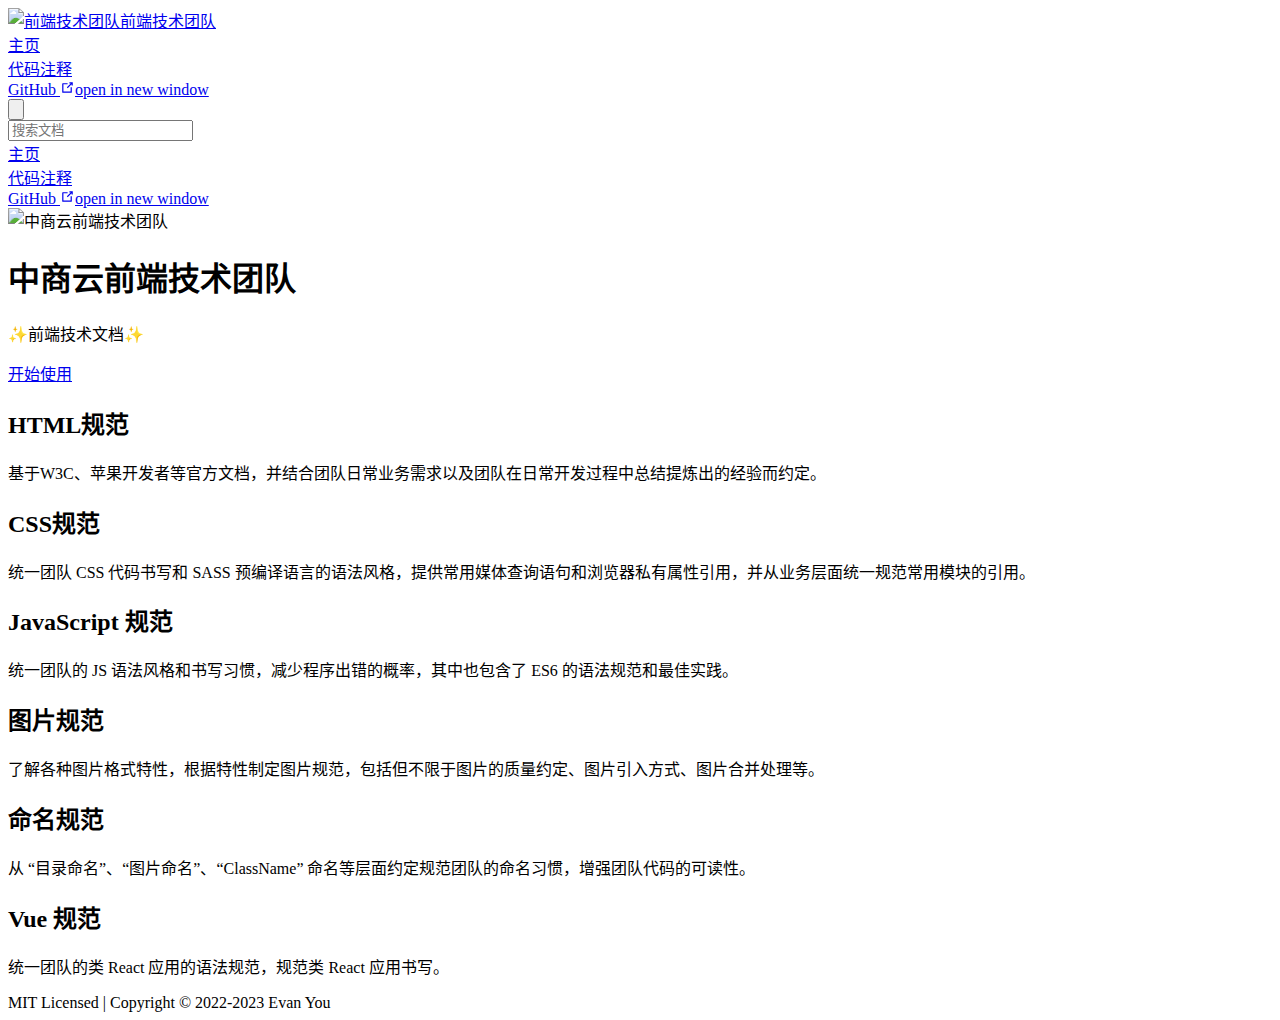
==== index.html @ 1f80436e "初始化项目" ====
<!DOCTYPE html>
<html lang="zh-CN">
  <head>
    <meta charset="utf-8">
    <meta name="viewport" content="width=device-width,initial-scale=1">
    <meta name="generator" content="VuePress 2.0.0-beta.46">
    <style>
      :root {
        --c-bg: #fff;
      }
      html.dark {
        --c-bg: #22272e;
      }
      html, body {
        background-color: var(--c-bg);
      }
    </style>
    <script>
      const userMode = localStorage.getItem('vuepress-color-scheme');
			const systemDarkMode = window.matchMedia && window.matchMedia('(prefers-color-scheme: dark)').matches;
			if (userMode === 'dark' || (userMode !== 'light' && systemDarkMode)) {
				document.documentElement.classList.toggle('dark', true);
			}
    </script>
    <link rel="icon" href="/logo.png"><title>前端技术团队</title><meta name="description" content="前端工作规范技术文档">
    <link rel="modulepreload" href="/ZS-FET-team/assets/app.05fe74ab.js"><link rel="modulepreload" href="/ZS-FET-team/assets/index.html.a5307e8a.js"><link rel="modulepreload" href="/ZS-FET-team/assets/index.html.b54c4b5f.js"><link rel="prefetch" href="/ZS-FET-team/assets/index.html.31f0680b.js"><link rel="prefetch" href="/ZS-FET-team/assets/404.html.93146c89.js"><link rel="prefetch" href="/ZS-FET-team/assets/index.html.2f86b8be.js"><link rel="prefetch" href="/ZS-FET-team/assets/404.html.31edc155.js"><link rel="prefetch" href="/ZS-FET-team/assets/404.ad41d4f4.js"><link rel="prefetch" href="/ZS-FET-team/assets/Layout.be53861c.js">
    <link rel="stylesheet" href="/ZS-FET-team/assets/style.af2e5215.css">
  </head>
  <body>
    <div id="app"><!--[--><div class="theme-container no-sidebar"><!--[--><header class="navbar"><div class="toggle-sidebar-button" title="toggle sidebar" aria-expanded="false" role="button" tabindex="0"><div class="icon" aria-hidden="true"><span></span><span></span><span></span></div></div><span><a aria-current="page" href="/ZS-FET-team/" class="router-link-active router-link-exact-active"><img class="logo" src="/ZS-FET-team/logo.png" alt="前端技术团队"><span class="site-name can-hide">前端技术团队</span></a></span><div class="navbar-items-wrapper" style=""><!--[--><!--]--><nav class="navbar-items can-hide"><!--[--><div class="navbar-item"><a aria-current="page" href="/ZS-FET-team/" class="router-link-active router-link-exact-active" aria-label="主页"><!--[--><!--]--> 主页 <!--[--><!--]--></a></div><div class="navbar-item"><a href="/ZS-FET-team/annotation/" class="" aria-label="代码注释"><!--[--><!--]--> 代码注释 <!--[--><!--]--></a></div><div class="navbar-item"><a class="external-link" href="https://github.com/ZS-FET-team" rel="noopener noreferrer" target="_blank" aria-label="GitHub"><!--[--><!--]--> GitHub <span><svg class="external-link-icon" xmlns="http://www.w3.org/2000/svg" aria-hidden="true" focusable="false" x="0px" y="0px" viewbox="0 0 100 100" width="15" height="15"><path fill="currentColor" d="M18.8,85.1h56l0,0c2.2,0,4-1.8,4-4v-32h-8v28h-48v-48h28v-8h-32l0,0c-2.2,0-4,1.8-4,4v56C14.8,83.3,16.6,85.1,18.8,85.1z"></path><polygon fill="currentColor" points="45.7,48.7 51.3,54.3 77.2,28.5 77.2,37.2 85.2,37.2 85.2,14.9 62.8,14.9 62.8,22.9 71.5,22.9"></polygon></svg><span class="external-link-icon-sr-only">open in new window</span></span><!--[--><!--]--></a></div><!--]--></nav><!--[--><!--]--><button class="toggle-dark-button" title="toggle dark mode"><svg style="" class="icon" focusable="false" viewBox="0 0 32 32"><path d="M16 12.005a4 4 0 1 1-4 4a4.005 4.005 0 0 1 4-4m0-2a6 6 0 1 0 6 6a6 6 0 0 0-6-6z" fill="currentColor"></path><path d="M5.394 6.813l1.414-1.415l3.506 3.506L8.9 10.318z" fill="currentColor"></path><path d="M2 15.005h5v2H2z" fill="currentColor"></path><path d="M5.394 25.197L8.9 21.691l1.414 1.415l-3.506 3.505z" fill="currentColor"></path><path d="M15 25.005h2v5h-2z" fill="currentColor"></path><path d="M21.687 23.106l1.414-1.415l3.506 3.506l-1.414 1.414z" fill="currentColor"></path><path d="M25 15.005h5v2h-5z" fill="currentColor"></path><path d="M21.687 8.904l3.506-3.506l1.414 1.415l-3.506 3.505z" fill="currentColor"></path><path d="M15 2.005h2v5h-2z" fill="currentColor"></path></svg><svg style="display:none;" class="icon" focusable="false" viewBox="0 0 32 32"><path d="M13.502 5.414a15.075 15.075 0 0 0 11.594 18.194a11.113 11.113 0 0 1-7.975 3.39c-.138 0-.278.005-.418 0a11.094 11.094 0 0 1-3.2-21.584M14.98 3a1.002 1.002 0 0 0-.175.016a13.096 13.096 0 0 0 1.825 25.981c.164.006.328 0 .49 0a13.072 13.072 0 0 0 10.703-5.555a1.01 1.01 0 0 0-.783-1.565A13.08 13.08 0 0 1 15.89 4.38A1.015 1.015 0 0 0 14.98 3z" fill="currentColor"></path></svg></button><form class="search-box" role="search"><input type="search" placeholder="搜索文档" autocomplete="off" spellcheck="false" value><!----></form></div></header><!--]--><div class="sidebar-mask"></div><!--[--><aside class="sidebar"><nav class="navbar-items"><!--[--><div class="navbar-item"><a aria-current="page" href="/ZS-FET-team/" class="router-link-active router-link-exact-active" aria-label="主页"><!--[--><!--]--> 主页 <!--[--><!--]--></a></div><div class="navbar-item"><a href="/ZS-FET-team/annotation/" class="" aria-label="代码注释"><!--[--><!--]--> 代码注释 <!--[--><!--]--></a></div><div class="navbar-item"><a class="external-link" href="https://github.com/ZS-FET-team" rel="noopener noreferrer" target="_blank" aria-label="GitHub"><!--[--><!--]--> GitHub <span><svg class="external-link-icon" xmlns="http://www.w3.org/2000/svg" aria-hidden="true" focusable="false" x="0px" y="0px" viewbox="0 0 100 100" width="15" height="15"><path fill="currentColor" d="M18.8,85.1h56l0,0c2.2,0,4-1.8,4-4v-32h-8v28h-48v-48h28v-8h-32l0,0c-2.2,0-4,1.8-4,4v56C14.8,83.3,16.6,85.1,18.8,85.1z"></path><polygon fill="currentColor" points="45.7,48.7 51.3,54.3 77.2,28.5 77.2,37.2 85.2,37.2 85.2,14.9 62.8,14.9 62.8,22.9 71.5,22.9"></polygon></svg><span class="external-link-icon-sr-only">open in new window</span></span><!--[--><!--]--></a></div><!--]--></nav><!--[--><!--]--><!----><!--[--><!--]--></aside><!--]--><!--[--><main class="home"><header class="hero"><img src="/ZS-FET-team/logo.png" alt="中商云前端技术团队"><h1 id="main-title">中商云前端技术团队</h1><p class="description">✨前端技术文档✨</p><p class="actions"><!--[--><a href="/ZS-FET-team/zh/guide/getting-started.html" class="action-button primary" aria-label="开始使用"><!--[--><!--]--> 开始使用 <!--[--><!--]--></a><!--]--></p></header><div class="features"><!--[--><div class="feature"><h2>HTML规范</h2><p>基于W3C、苹果开发者等官方文档，并结合团队日常业务需求以及团队在日常开发过程中总结提炼出的经验而约定。</p></div><div class="feature"><h2>CSS规范</h2><p>统一团队 CSS 代码书写和 SASS 预编译语言的语法风格，提供常用媒体查询语句和浏览器私有属性引用，并从业务层面统一规范常用模块的引用。</p></div><div class="feature"><h2>JavaScript 规范</h2><p>统一团队的 JS 语法风格和书写习惯，减少程序出错的概率，其中也包含了 ES6 的语法规范和最佳实践。</p></div><div class="feature"><h2>图片规范</h2><p>了解各种图片格式特性，根据特性制定图片规范，包括但不限于图片的质量约定、图片引入方式、图片合并处理等。</p></div><div class="feature"><h2>命名规范</h2><p>从 “目录命名”、“图片命名”、“ClassName” 命名等层面约定规范团队的命名习惯，增强团队代码的可读性。</p></div><div class="feature"><h2>Vue 规范</h2><p>统一团队的类 React 应用的语法规范，规范类 React 应用书写。</p></div><!--]--></div><div class="theme-default-content custom"><div></div></div><!--[--><div class="footer">MIT Licensed | Copyright © 2022-2023 Evan You</div><!--]--></main><!--]--></div><!----><!--]--></div>
    <script type="module" src="/ZS-FET-team/assets/app.05fe74ab.js" defer></script>
  </body>
</html>
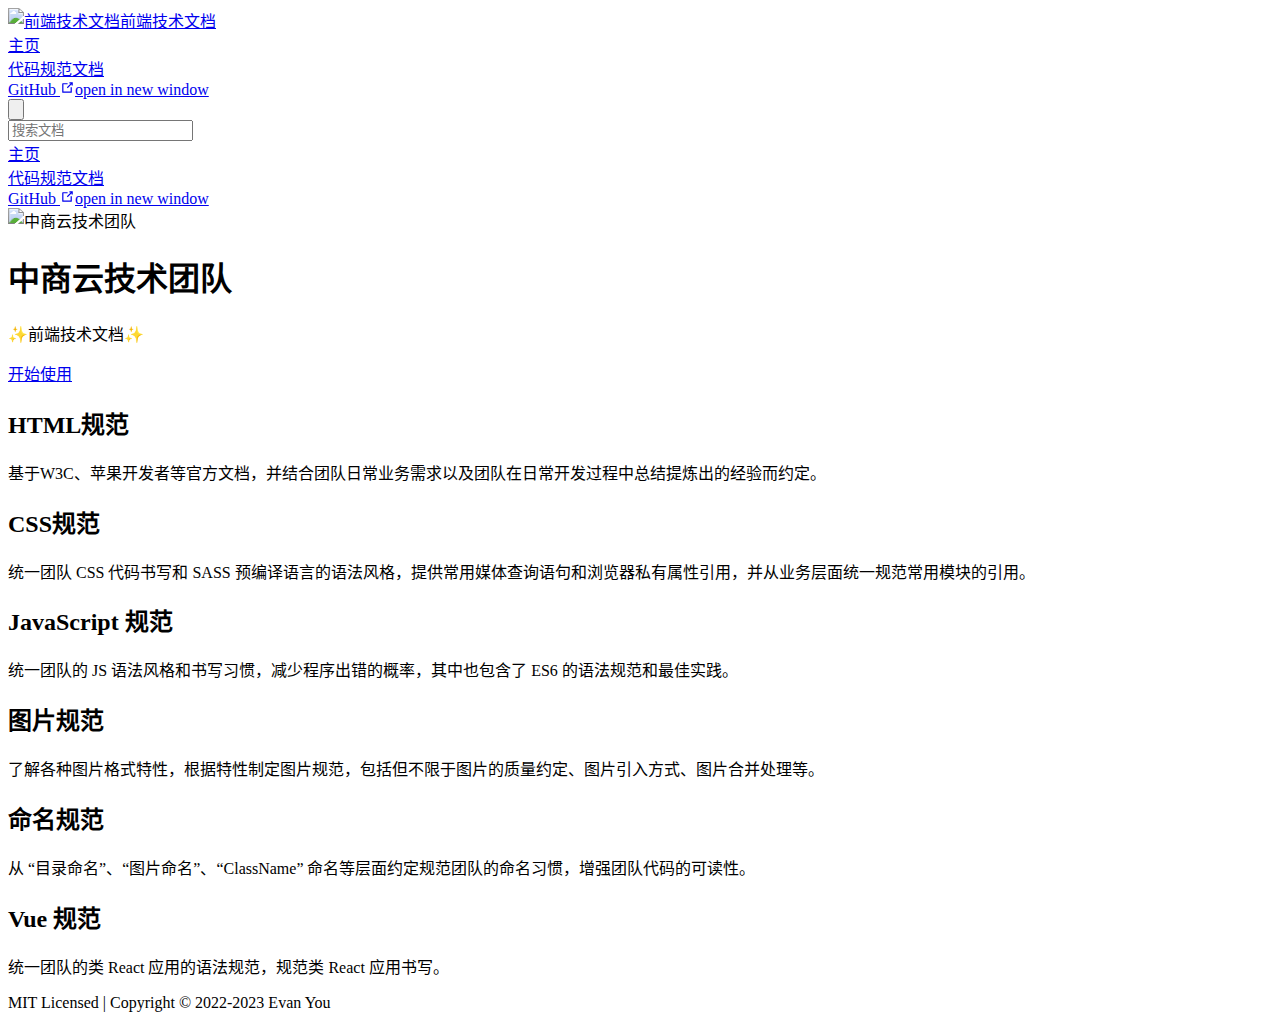
==== commit 6b78a7bb: "更新" ====
--- a/index.html
+++ b/index.html
@@ -22,12 +22,12 @@
 				document.documentElement.classList.toggle('dark', true);
 			}
     </script>
-    <link rel="icon" href="/logo.png"><title>前端技术团队</title><meta name="description" content="前端工作规范技术文档">
-    <link rel="modulepreload" href="/ZS-FET-team/assets/app.05fe74ab.js"><link rel="modulepreload" href="/ZS-FET-team/assets/index.html.a5307e8a.js"><link rel="modulepreload" href="/ZS-FET-team/assets/index.html.b54c4b5f.js"><link rel="prefetch" href="/ZS-FET-team/assets/index.html.31f0680b.js"><link rel="prefetch" href="/ZS-FET-team/assets/404.html.93146c89.js"><link rel="prefetch" href="/ZS-FET-team/assets/index.html.2f86b8be.js"><link rel="prefetch" href="/ZS-FET-team/assets/404.html.31edc155.js"><link rel="prefetch" href="/ZS-FET-team/assets/404.ad41d4f4.js"><link rel="prefetch" href="/ZS-FET-team/assets/Layout.be53861c.js">
+    <link rel="icon" href="/logo.png"><title>前端技术文档</title><meta name="description" content="前端工作规范技术文档">
+    <link rel="modulepreload" href="/ZS-FET-team/assets/app.58507d0c.js"><link rel="modulepreload" href="/ZS-FET-team/assets/index.html.b93459ea.js"><link rel="modulepreload" href="/ZS-FET-team/assets/index.html.df80a462.js"><link rel="prefetch" href="/ZS-FET-team/assets/index.html.6ba63381.js"><link rel="prefetch" href="/ZS-FET-team/assets/index.html.b02cc092.js"><link rel="prefetch" href="/ZS-FET-team/assets/index.html.f741da15.js"><link rel="prefetch" href="/ZS-FET-team/assets/404.html.93146c89.js"><link rel="prefetch" href="/ZS-FET-team/assets/index.html.4d35dd8d.js"><link rel="prefetch" href="/ZS-FET-team/assets/index.html.5e6a7c07.js"><link rel="prefetch" href="/ZS-FET-team/assets/index.html.bf26525b.js"><link rel="prefetch" href="/ZS-FET-team/assets/404.html.71091a7f.js"><link rel="prefetch" href="/ZS-FET-team/assets/404.4c17704f.js"><link rel="prefetch" href="/ZS-FET-team/assets/Layout.4202852c.js">
     <link rel="stylesheet" href="/ZS-FET-team/assets/style.af2e5215.css">
   </head>
   <body>
-    <div id="app"><!--[--><div class="theme-container no-sidebar"><!--[--><header class="navbar"><div class="toggle-sidebar-button" title="toggle sidebar" aria-expanded="false" role="button" tabindex="0"><div class="icon" aria-hidden="true"><span></span><span></span><span></span></div></div><span><a aria-current="page" href="/ZS-FET-team/" class="router-link-active router-link-exact-active"><img class="logo" src="/ZS-FET-team/logo.png" alt="前端技术团队"><span class="site-name can-hide">前端技术团队</span></a></span><div class="navbar-items-wrapper" style=""><!--[--><!--]--><nav class="navbar-items can-hide"><!--[--><div class="navbar-item"><a aria-current="page" href="/ZS-FET-team/" class="router-link-active router-link-exact-active" aria-label="主页"><!--[--><!--]--> 主页 <!--[--><!--]--></a></div><div class="navbar-item"><a href="/ZS-FET-team/annotation/" class="" aria-label="代码注释"><!--[--><!--]--> 代码注释 <!--[--><!--]--></a></div><div class="navbar-item"><a class="external-link" href="https://github.com/ZS-FET-team" rel="noopener noreferrer" target="_blank" aria-label="GitHub"><!--[--><!--]--> GitHub <span><svg class="external-link-icon" xmlns="http://www.w3.org/2000/svg" aria-hidden="true" focusable="false" x="0px" y="0px" viewbox="0 0 100 100" width="15" height="15"><path fill="currentColor" d="M18.8,85.1h56l0,0c2.2,0,4-1.8,4-4v-32h-8v28h-48v-48h28v-8h-32l0,0c-2.2,0-4,1.8-4,4v56C14.8,83.3,16.6,85.1,18.8,85.1z"></path><polygon fill="currentColor" points="45.7,48.7 51.3,54.3 77.2,28.5 77.2,37.2 85.2,37.2 85.2,14.9 62.8,14.9 62.8,22.9 71.5,22.9"></polygon></svg><span class="external-link-icon-sr-only">open in new window</span></span><!--[--><!--]--></a></div><!--]--></nav><!--[--><!--]--><button class="toggle-dark-button" title="toggle dark mode"><svg style="" class="icon" focusable="false" viewBox="0 0 32 32"><path d="M16 12.005a4 4 0 1 1-4 4a4.005 4.005 0 0 1 4-4m0-2a6 6 0 1 0 6 6a6 6 0 0 0-6-6z" fill="currentColor"></path><path d="M5.394 6.813l1.414-1.415l3.506 3.506L8.9 10.318z" fill="currentColor"></path><path d="M2 15.005h5v2H2z" fill="currentColor"></path><path d="M5.394 25.197L8.9 21.691l1.414 1.415l-3.506 3.505z" fill="currentColor"></path><path d="M15 25.005h2v5h-2z" fill="currentColor"></path><path d="M21.687 23.106l1.414-1.415l3.506 3.506l-1.414 1.414z" fill="currentColor"></path><path d="M25 15.005h5v2h-5z" fill="currentColor"></path><path d="M21.687 8.904l3.506-3.506l1.414 1.415l-3.506 3.505z" fill="currentColor"></path><path d="M15 2.005h2v5h-2z" fill="currentColor"></path></svg><svg style="display:none;" class="icon" focusable="false" viewBox="0 0 32 32"><path d="M13.502 5.414a15.075 15.075 0 0 0 11.594 18.194a11.113 11.113 0 0 1-7.975 3.39c-.138 0-.278.005-.418 0a11.094 11.094 0 0 1-3.2-21.584M14.98 3a1.002 1.002 0 0 0-.175.016a13.096 13.096 0 0 0 1.825 25.981c.164.006.328 0 .49 0a13.072 13.072 0 0 0 10.703-5.555a1.01 1.01 0 0 0-.783-1.565A13.08 13.08 0 0 1 15.89 4.38A1.015 1.015 0 0 0 14.98 3z" fill="currentColor"></path></svg></button><form class="search-box" role="search"><input type="search" placeholder="搜索文档" autocomplete="off" spellcheck="false" value><!----></form></div></header><!--]--><div class="sidebar-mask"></div><!--[--><aside class="sidebar"><nav class="navbar-items"><!--[--><div class="navbar-item"><a aria-current="page" href="/ZS-FET-team/" class="router-link-active router-link-exact-active" aria-label="主页"><!--[--><!--]--> 主页 <!--[--><!--]--></a></div><div class="navbar-item"><a href="/ZS-FET-team/annotation/" class="" aria-label="代码注释"><!--[--><!--]--> 代码注释 <!--[--><!--]--></a></div><div class="navbar-item"><a class="external-link" href="https://github.com/ZS-FET-team" rel="noopener noreferrer" target="_blank" aria-label="GitHub"><!--[--><!--]--> GitHub <span><svg class="external-link-icon" xmlns="http://www.w3.org/2000/svg" aria-hidden="true" focusable="false" x="0px" y="0px" viewbox="0 0 100 100" width="15" height="15"><path fill="currentColor" d="M18.8,85.1h56l0,0c2.2,0,4-1.8,4-4v-32h-8v28h-48v-48h28v-8h-32l0,0c-2.2,0-4,1.8-4,4v56C14.8,83.3,16.6,85.1,18.8,85.1z"></path><polygon fill="currentColor" points="45.7,48.7 51.3,54.3 77.2,28.5 77.2,37.2 85.2,37.2 85.2,14.9 62.8,14.9 62.8,22.9 71.5,22.9"></polygon></svg><span class="external-link-icon-sr-only">open in new window</span></span><!--[--><!--]--></a></div><!--]--></nav><!--[--><!--]--><!----><!--[--><!--]--></aside><!--]--><!--[--><main class="home"><header class="hero"><img src="/ZS-FET-team/logo.png" alt="中商云前端技术团队"><h1 id="main-title">中商云前端技术团队</h1><p class="description">✨前端技术文档✨</p><p class="actions"><!--[--><a href="/ZS-FET-team/zh/guide/getting-started.html" class="action-button primary" aria-label="开始使用"><!--[--><!--]--> 开始使用 <!--[--><!--]--></a><!--]--></p></header><div class="features"><!--[--><div class="feature"><h2>HTML规范</h2><p>基于W3C、苹果开发者等官方文档，并结合团队日常业务需求以及团队在日常开发过程中总结提炼出的经验而约定。</p></div><div class="feature"><h2>CSS规范</h2><p>统一团队 CSS 代码书写和 SASS 预编译语言的语法风格，提供常用媒体查询语句和浏览器私有属性引用，并从业务层面统一规范常用模块的引用。</p></div><div class="feature"><h2>JavaScript 规范</h2><p>统一团队的 JS 语法风格和书写习惯，减少程序出错的概率，其中也包含了 ES6 的语法规范和最佳实践。</p></div><div class="feature"><h2>图片规范</h2><p>了解各种图片格式特性，根据特性制定图片规范，包括但不限于图片的质量约定、图片引入方式、图片合并处理等。</p></div><div class="feature"><h2>命名规范</h2><p>从 “目录命名”、“图片命名”、“ClassName” 命名等层面约定规范团队的命名习惯，增强团队代码的可读性。</p></div><div class="feature"><h2>Vue 规范</h2><p>统一团队的类 React 应用的语法规范，规范类 React 应用书写。</p></div><!--]--></div><div class="theme-default-content custom"><div></div></div><!--[--><div class="footer">MIT Licensed | Copyright © 2022-2023 Evan You</div><!--]--></main><!--]--></div><!----><!--]--></div>
-    <script type="module" src="/ZS-FET-team/assets/app.05fe74ab.js" defer></script>
+    <div id="app"><!--[--><div class="theme-container no-sidebar"><!--[--><header class="navbar"><div class="toggle-sidebar-button" title="toggle sidebar" aria-expanded="false" role="button" tabindex="0"><div class="icon" aria-hidden="true"><span></span><span></span><span></span></div></div><span><a aria-current="page" href="/ZS-FET-team/" class="router-link-active router-link-exact-active"><img class="logo" src="/ZS-FET-team/logo.png" alt="前端技术文档"><span class="site-name can-hide">前端技术文档</span></a></span><div class="navbar-items-wrapper" style=""><!--[--><!--]--><nav class="navbar-items can-hide"><!--[--><div class="navbar-item"><a aria-current="page" href="/ZS-FET-team/" class="router-link-active router-link-exact-active" aria-label="主页"><!--[--><!--]--> 主页 <!--[--><!--]--></a></div><div class="navbar-item"><a href="/ZS-FET-team/statute/README.md" class="" aria-label="代码规范文档"><!--[--><!--]--> 代码规范文档 <!--[--><!--]--></a></div><div class="navbar-item"><a class="external-link" href="https://github.com/ZS-FET-team" rel="noopener noreferrer" target="_blank" aria-label="GitHub"><!--[--><!--]--> GitHub <span><svg class="external-link-icon" xmlns="http://www.w3.org/2000/svg" aria-hidden="true" focusable="false" x="0px" y="0px" viewbox="0 0 100 100" width="15" height="15"><path fill="currentColor" d="M18.8,85.1h56l0,0c2.2,0,4-1.8,4-4v-32h-8v28h-48v-48h28v-8h-32l0,0c-2.2,0-4,1.8-4,4v56C14.8,83.3,16.6,85.1,18.8,85.1z"></path><polygon fill="currentColor" points="45.7,48.7 51.3,54.3 77.2,28.5 77.2,37.2 85.2,37.2 85.2,14.9 62.8,14.9 62.8,22.9 71.5,22.9"></polygon></svg><span class="external-link-icon-sr-only">open in new window</span></span><!--[--><!--]--></a></div><!--]--></nav><!--[--><!--]--><button class="toggle-dark-button" title="toggle dark mode"><svg style="" class="icon" focusable="false" viewBox="0 0 32 32"><path d="M16 12.005a4 4 0 1 1-4 4a4.005 4.005 0 0 1 4-4m0-2a6 6 0 1 0 6 6a6 6 0 0 0-6-6z" fill="currentColor"></path><path d="M5.394 6.813l1.414-1.415l3.506 3.506L8.9 10.318z" fill="currentColor"></path><path d="M2 15.005h5v2H2z" fill="currentColor"></path><path d="M5.394 25.197L8.9 21.691l1.414 1.415l-3.506 3.505z" fill="currentColor"></path><path d="M15 25.005h2v5h-2z" fill="currentColor"></path><path d="M21.687 23.106l1.414-1.415l3.506 3.506l-1.414 1.414z" fill="currentColor"></path><path d="M25 15.005h5v2h-5z" fill="currentColor"></path><path d="M21.687 8.904l3.506-3.506l1.414 1.415l-3.506 3.505z" fill="currentColor"></path><path d="M15 2.005h2v5h-2z" fill="currentColor"></path></svg><svg style="display:none;" class="icon" focusable="false" viewBox="0 0 32 32"><path d="M13.502 5.414a15.075 15.075 0 0 0 11.594 18.194a11.113 11.113 0 0 1-7.975 3.39c-.138 0-.278.005-.418 0a11.094 11.094 0 0 1-3.2-21.584M14.98 3a1.002 1.002 0 0 0-.175.016a13.096 13.096 0 0 0 1.825 25.981c.164.006.328 0 .49 0a13.072 13.072 0 0 0 10.703-5.555a1.01 1.01 0 0 0-.783-1.565A13.08 13.08 0 0 1 15.89 4.38A1.015 1.015 0 0 0 14.98 3z" fill="currentColor"></path></svg></button><form class="search-box" role="search"><input type="search" placeholder="搜索文档" autocomplete="off" spellcheck="false" value><!----></form></div></header><!--]--><div class="sidebar-mask"></div><!--[--><aside class="sidebar"><nav class="navbar-items"><!--[--><div class="navbar-item"><a aria-current="page" href="/ZS-FET-team/" class="router-link-active router-link-exact-active" aria-label="主页"><!--[--><!--]--> 主页 <!--[--><!--]--></a></div><div class="navbar-item"><a href="/ZS-FET-team/statute/README.md" class="" aria-label="代码规范文档"><!--[--><!--]--> 代码规范文档 <!--[--><!--]--></a></div><div class="navbar-item"><a class="external-link" href="https://github.com/ZS-FET-team" rel="noopener noreferrer" target="_blank" aria-label="GitHub"><!--[--><!--]--> GitHub <span><svg class="external-link-icon" xmlns="http://www.w3.org/2000/svg" aria-hidden="true" focusable="false" x="0px" y="0px" viewbox="0 0 100 100" width="15" height="15"><path fill="currentColor" d="M18.8,85.1h56l0,0c2.2,0,4-1.8,4-4v-32h-8v28h-48v-48h28v-8h-32l0,0c-2.2,0-4,1.8-4,4v56C14.8,83.3,16.6,85.1,18.8,85.1z"></path><polygon fill="currentColor" points="45.7,48.7 51.3,54.3 77.2,28.5 77.2,37.2 85.2,37.2 85.2,14.9 62.8,14.9 62.8,22.9 71.5,22.9"></polygon></svg><span class="external-link-icon-sr-only">open in new window</span></span><!--[--><!--]--></a></div><!--]--></nav><!--[--><!--]--><!----><!--[--><!--]--></aside><!--]--><!--[--><main class="home"><header class="hero"><img src="/ZS-FET-team/logo.png" alt="中商云技术团队"><h1 id="main-title">中商云技术团队</h1><p class="description">✨前端技术文档✨</p><p class="actions"><!--[--><a href="/ZS-FET-team/statute/README.md" class="action-button primary" aria-label="开始使用"><!--[--><!--]--> 开始使用 <!--[--><!--]--></a><!--]--></p></header><div class="features"><!--[--><div class="feature"><h2>HTML规范</h2><p>基于W3C、苹果开发者等官方文档，并结合团队日常业务需求以及团队在日常开发过程中总结提炼出的经验而约定。</p></div><div class="feature"><h2>CSS规范</h2><p>统一团队 CSS 代码书写和 SASS 预编译语言的语法风格，提供常用媒体查询语句和浏览器私有属性引用，并从业务层面统一规范常用模块的引用。</p></div><div class="feature"><h2>JavaScript 规范</h2><p>统一团队的 JS 语法风格和书写习惯，减少程序出错的概率，其中也包含了 ES6 的语法规范和最佳实践。</p></div><div class="feature"><h2>图片规范</h2><p>了解各种图片格式特性，根据特性制定图片规范，包括但不限于图片的质量约定、图片引入方式、图片合并处理等。</p></div><div class="feature"><h2>命名规范</h2><p>从 “目录命名”、“图片命名”、“ClassName” 命名等层面约定规范团队的命名习惯，增强团队代码的可读性。</p></div><div class="feature"><h2>Vue 规范</h2><p>统一团队的类 React 应用的语法规范，规范类 React 应用书写。</p></div><!--]--></div><div class="theme-default-content custom"><div></div></div><!--[--><div class="footer">MIT Licensed | Copyright © 2022-2023 Evan You</div><!--]--></main><!--]--></div><!----><!--]--></div>
+    <script type="module" src="/ZS-FET-team/assets/app.58507d0c.js" defer></script>
   </body>
 </html>
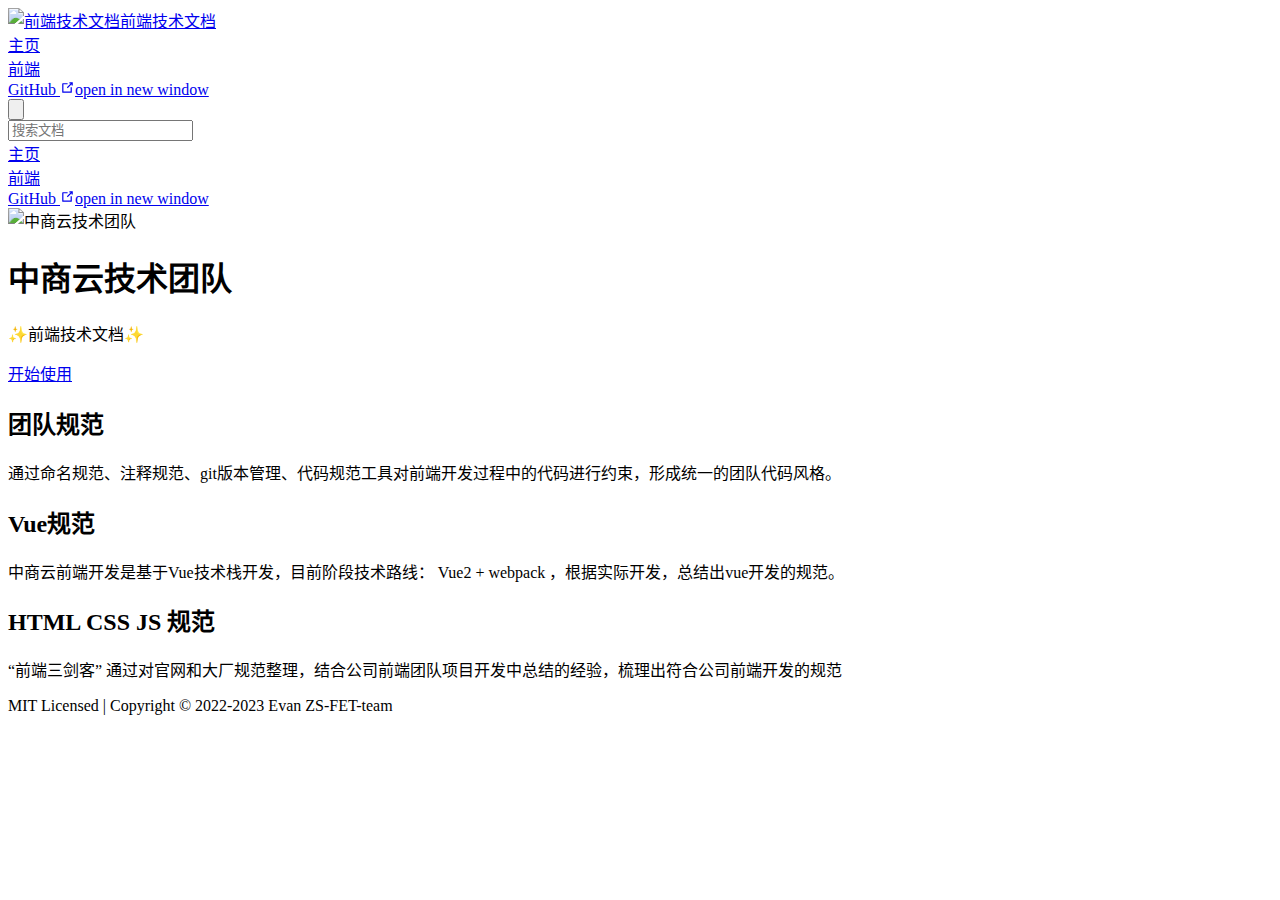
==== commit c1a648b4: "更新" ====
--- a/index.html
+++ b/index.html
@@ -23,11 +23,11 @@
 			}
     </script>
     <link rel="icon" href="/logo.png"><title>前端技术文档</title><meta name="description" content="前端工作规范技术文档">
-    <link rel="modulepreload" href="/ZS-FET-team/assets/app.58507d0c.js"><link rel="modulepreload" href="/ZS-FET-team/assets/index.html.b93459ea.js"><link rel="modulepreload" href="/ZS-FET-team/assets/index.html.df80a462.js"><link rel="prefetch" href="/ZS-FET-team/assets/index.html.6ba63381.js"><link rel="prefetch" href="/ZS-FET-team/assets/index.html.b02cc092.js"><link rel="prefetch" href="/ZS-FET-team/assets/index.html.f741da15.js"><link rel="prefetch" href="/ZS-FET-team/assets/404.html.93146c89.js"><link rel="prefetch" href="/ZS-FET-team/assets/index.html.4d35dd8d.js"><link rel="prefetch" href="/ZS-FET-team/assets/index.html.5e6a7c07.js"><link rel="prefetch" href="/ZS-FET-team/assets/index.html.bf26525b.js"><link rel="prefetch" href="/ZS-FET-team/assets/404.html.71091a7f.js"><link rel="prefetch" href="/ZS-FET-team/assets/404.4c17704f.js"><link rel="prefetch" href="/ZS-FET-team/assets/Layout.4202852c.js">
-    <link rel="stylesheet" href="/ZS-FET-team/assets/style.af2e5215.css">
+    <link rel="modulepreload" href="/ZS-FET-team/assets/app.4bae2f2b.js"><link rel="modulepreload" href="/ZS-FET-team/assets/index.html.8f19b4d6.js"><link rel="modulepreload" href="/ZS-FET-team/assets/index.html.b55b2d42.js"><link rel="prefetch" href="/ZS-FET-team/assets/index.html.4519d324.js"><link rel="prefetch" href="/ZS-FET-team/assets/index.html.1c188906.js"><link rel="prefetch" href="/ZS-FET-team/assets/index.html.9f5819bb.js"><link rel="prefetch" href="/ZS-FET-team/assets/index.html.beede426.js"><link rel="prefetch" href="/ZS-FET-team/assets/index.html.f078cda4.js"><link rel="prefetch" href="/ZS-FET-team/assets/index.html.45b227c7.js"><link rel="prefetch" href="/ZS-FET-team/assets/index.html.471b1d0d.js"><link rel="prefetch" href="/ZS-FET-team/assets/index.html.595c2a57.js"><link rel="prefetch" href="/ZS-FET-team/assets/index.html.94520fd8.js"><link rel="prefetch" href="/ZS-FET-team/assets/index.html.49641779.js"><link rel="prefetch" href="/ZS-FET-team/assets/index.html.dd8954f0.js"><link rel="prefetch" href="/ZS-FET-team/assets/index.html.a827237c.js"><link rel="prefetch" href="/ZS-FET-team/assets/index.html.b123373a.js"><link rel="prefetch" href="/ZS-FET-team/assets/404.html.93146c89.js"><link rel="prefetch" href="/ZS-FET-team/assets/index.html.3cfd8f7d.js"><link rel="prefetch" href="/ZS-FET-team/assets/index.html.9e28abdf.js"><link rel="prefetch" href="/ZS-FET-team/assets/index.html.91a70375.js"><link rel="prefetch" href="/ZS-FET-team/assets/index.html.1599e074.js"><link rel="prefetch" href="/ZS-FET-team/assets/index.html.4bda1eee.js"><link rel="prefetch" href="/ZS-FET-team/assets/index.html.206b0247.js"><link rel="prefetch" href="/ZS-FET-team/assets/index.html.ac1afae8.js"><link rel="prefetch" href="/ZS-FET-team/assets/index.html.2fec2d89.js"><link rel="prefetch" href="/ZS-FET-team/assets/index.html.0d37729b.js"><link rel="prefetch" href="/ZS-FET-team/assets/index.html.36ecf1e3.js"><link rel="prefetch" href="/ZS-FET-team/assets/index.html.55681f46.js"><link rel="prefetch" href="/ZS-FET-team/assets/index.html.6de2285b.js"><link rel="prefetch" href="/ZS-FET-team/assets/index.html.a312e52a.js"><link rel="prefetch" href="/ZS-FET-team/assets/404.html.b251f712.js"><link rel="prefetch" href="/ZS-FET-team/assets/404.9ed9577d.js"><link rel="prefetch" href="/ZS-FET-team/assets/Layout.17605095.js">
+    <link rel="stylesheet" href="/ZS-FET-team/assets/style.90ae789b.css">
   </head>
   <body>
-    <div id="app"><!--[--><div class="theme-container no-sidebar"><!--[--><header class="navbar"><div class="toggle-sidebar-button" title="toggle sidebar" aria-expanded="false" role="button" tabindex="0"><div class="icon" aria-hidden="true"><span></span><span></span><span></span></div></div><span><a aria-current="page" href="/ZS-FET-team/" class="router-link-active router-link-exact-active"><img class="logo" src="/ZS-FET-team/logo.png" alt="前端技术文档"><span class="site-name can-hide">前端技术文档</span></a></span><div class="navbar-items-wrapper" style=""><!--[--><!--]--><nav class="navbar-items can-hide"><!--[--><div class="navbar-item"><a aria-current="page" href="/ZS-FET-team/" class="router-link-active router-link-exact-active" aria-label="主页"><!--[--><!--]--> 主页 <!--[--><!--]--></a></div><div class="navbar-item"><a href="/ZS-FET-team/statute/README.md" class="" aria-label="代码规范文档"><!--[--><!--]--> 代码规范文档 <!--[--><!--]--></a></div><div class="navbar-item"><a class="external-link" href="https://github.com/ZS-FET-team" rel="noopener noreferrer" target="_blank" aria-label="GitHub"><!--[--><!--]--> GitHub <span><svg class="external-link-icon" xmlns="http://www.w3.org/2000/svg" aria-hidden="true" focusable="false" x="0px" y="0px" viewbox="0 0 100 100" width="15" height="15"><path fill="currentColor" d="M18.8,85.1h56l0,0c2.2,0,4-1.8,4-4v-32h-8v28h-48v-48h28v-8h-32l0,0c-2.2,0-4,1.8-4,4v56C14.8,83.3,16.6,85.1,18.8,85.1z"></path><polygon fill="currentColor" points="45.7,48.7 51.3,54.3 77.2,28.5 77.2,37.2 85.2,37.2 85.2,14.9 62.8,14.9 62.8,22.9 71.5,22.9"></polygon></svg><span class="external-link-icon-sr-only">open in new window</span></span><!--[--><!--]--></a></div><!--]--></nav><!--[--><!--]--><button class="toggle-dark-button" title="toggle dark mode"><svg style="" class="icon" focusable="false" viewBox="0 0 32 32"><path d="M16 12.005a4 4 0 1 1-4 4a4.005 4.005 0 0 1 4-4m0-2a6 6 0 1 0 6 6a6 6 0 0 0-6-6z" fill="currentColor"></path><path d="M5.394 6.813l1.414-1.415l3.506 3.506L8.9 10.318z" fill="currentColor"></path><path d="M2 15.005h5v2H2z" fill="currentColor"></path><path d="M5.394 25.197L8.9 21.691l1.414 1.415l-3.506 3.505z" fill="currentColor"></path><path d="M15 25.005h2v5h-2z" fill="currentColor"></path><path d="M21.687 23.106l1.414-1.415l3.506 3.506l-1.414 1.414z" fill="currentColor"></path><path d="M25 15.005h5v2h-5z" fill="currentColor"></path><path d="M21.687 8.904l3.506-3.506l1.414 1.415l-3.506 3.505z" fill="currentColor"></path><path d="M15 2.005h2v5h-2z" fill="currentColor"></path></svg><svg style="display:none;" class="icon" focusable="false" viewBox="0 0 32 32"><path d="M13.502 5.414a15.075 15.075 0 0 0 11.594 18.194a11.113 11.113 0 0 1-7.975 3.39c-.138 0-.278.005-.418 0a11.094 11.094 0 0 1-3.2-21.584M14.98 3a1.002 1.002 0 0 0-.175.016a13.096 13.096 0 0 0 1.825 25.981c.164.006.328 0 .49 0a13.072 13.072 0 0 0 10.703-5.555a1.01 1.01 0 0 0-.783-1.565A13.08 13.08 0 0 1 15.89 4.38A1.015 1.015 0 0 0 14.98 3z" fill="currentColor"></path></svg></button><form class="search-box" role="search"><input type="search" placeholder="搜索文档" autocomplete="off" spellcheck="false" value><!----></form></div></header><!--]--><div class="sidebar-mask"></div><!--[--><aside class="sidebar"><nav class="navbar-items"><!--[--><div class="navbar-item"><a aria-current="page" href="/ZS-FET-team/" class="router-link-active router-link-exact-active" aria-label="主页"><!--[--><!--]--> 主页 <!--[--><!--]--></a></div><div class="navbar-item"><a href="/ZS-FET-team/statute/README.md" class="" aria-label="代码规范文档"><!--[--><!--]--> 代码规范文档 <!--[--><!--]--></a></div><div class="navbar-item"><a class="external-link" href="https://github.com/ZS-FET-team" rel="noopener noreferrer" target="_blank" aria-label="GitHub"><!--[--><!--]--> GitHub <span><svg class="external-link-icon" xmlns="http://www.w3.org/2000/svg" aria-hidden="true" focusable="false" x="0px" y="0px" viewbox="0 0 100 100" width="15" height="15"><path fill="currentColor" d="M18.8,85.1h56l0,0c2.2,0,4-1.8,4-4v-32h-8v28h-48v-48h28v-8h-32l0,0c-2.2,0-4,1.8-4,4v56C14.8,83.3,16.6,85.1,18.8,85.1z"></path><polygon fill="currentColor" points="45.7,48.7 51.3,54.3 77.2,28.5 77.2,37.2 85.2,37.2 85.2,14.9 62.8,14.9 62.8,22.9 71.5,22.9"></polygon></svg><span class="external-link-icon-sr-only">open in new window</span></span><!--[--><!--]--></a></div><!--]--></nav><!--[--><!--]--><!----><!--[--><!--]--></aside><!--]--><!--[--><main class="home"><header class="hero"><img src="/ZS-FET-team/logo.png" alt="中商云技术团队"><h1 id="main-title">中商云技术团队</h1><p class="description">✨前端技术文档✨</p><p class="actions"><!--[--><a href="/ZS-FET-team/statute/README.md" class="action-button primary" aria-label="开始使用"><!--[--><!--]--> 开始使用 <!--[--><!--]--></a><!--]--></p></header><div class="features"><!--[--><div class="feature"><h2>HTML规范</h2><p>基于W3C、苹果开发者等官方文档，并结合团队日常业务需求以及团队在日常开发过程中总结提炼出的经验而约定。</p></div><div class="feature"><h2>CSS规范</h2><p>统一团队 CSS 代码书写和 SASS 预编译语言的语法风格，提供常用媒体查询语句和浏览器私有属性引用，并从业务层面统一规范常用模块的引用。</p></div><div class="feature"><h2>JavaScript 规范</h2><p>统一团队的 JS 语法风格和书写习惯，减少程序出错的概率，其中也包含了 ES6 的语法规范和最佳实践。</p></div><div class="feature"><h2>图片规范</h2><p>了解各种图片格式特性，根据特性制定图片规范，包括但不限于图片的质量约定、图片引入方式、图片合并处理等。</p></div><div class="feature"><h2>命名规范</h2><p>从 “目录命名”、“图片命名”、“ClassName” 命名等层面约定规范团队的命名习惯，增强团队代码的可读性。</p></div><div class="feature"><h2>Vue 规范</h2><p>统一团队的类 React 应用的语法规范，规范类 React 应用书写。</p></div><!--]--></div><div class="theme-default-content custom"><div></div></div><!--[--><div class="footer">MIT Licensed | Copyright © 2022-2023 Evan You</div><!--]--></main><!--]--></div><!----><!--]--></div>
-    <script type="module" src="/ZS-FET-team/assets/app.58507d0c.js" defer></script>
+    <div id="app"><!--[--><div class="theme-container no-sidebar"><!--[--><header class="navbar"><div class="toggle-sidebar-button" title="toggle sidebar" aria-expanded="false" role="button" tabindex="0"><div class="icon" aria-hidden="true"><span></span><span></span><span></span></div></div><span><a aria-current="page" href="/ZS-FET-team/" class="router-link-active router-link-exact-active"><img class="logo" src="/ZS-FET-team/logo.png" alt="前端技术文档"><span class="site-name can-hide">前端技术文档</span></a></span><div class="navbar-items-wrapper" style=""><!--[--><!--]--><nav class="navbar-items can-hide"><!--[--><div class="navbar-item"><a aria-current="page" href="/ZS-FET-team/" class="router-link-active router-link-exact-active" aria-label="主页"><!--[--><!--]--> 主页 <!--[--><!--]--></a></div><div class="navbar-item"><a href="/ZS-FET-team/statute/README.md" class="" aria-label="前端"><!--[--><!--]--> 前端 <!--[--><!--]--></a></div><div class="navbar-item"><a class="external-link" href="https://github.com/ZS-FET-team" rel="noopener noreferrer" target="_blank" aria-label="GitHub"><!--[--><!--]--> GitHub <span><svg class="external-link-icon" xmlns="http://www.w3.org/2000/svg" aria-hidden="true" focusable="false" x="0px" y="0px" viewbox="0 0 100 100" width="15" height="15"><path fill="currentColor" d="M18.8,85.1h56l0,0c2.2,0,4-1.8,4-4v-32h-8v28h-48v-48h28v-8h-32l0,0c-2.2,0-4,1.8-4,4v56C14.8,83.3,16.6,85.1,18.8,85.1z"></path><polygon fill="currentColor" points="45.7,48.7 51.3,54.3 77.2,28.5 77.2,37.2 85.2,37.2 85.2,14.9 62.8,14.9 62.8,22.9 71.5,22.9"></polygon></svg><span class="external-link-icon-sr-only">open in new window</span></span><!--[--><!--]--></a></div><!--]--></nav><!--[--><!--]--><button class="toggle-dark-button" title="toggle dark mode"><svg style="" class="icon" focusable="false" viewBox="0 0 32 32"><path d="M16 12.005a4 4 0 1 1-4 4a4.005 4.005 0 0 1 4-4m0-2a6 6 0 1 0 6 6a6 6 0 0 0-6-6z" fill="currentColor"></path><path d="M5.394 6.813l1.414-1.415l3.506 3.506L8.9 10.318z" fill="currentColor"></path><path d="M2 15.005h5v2H2z" fill="currentColor"></path><path d="M5.394 25.197L8.9 21.691l1.414 1.415l-3.506 3.505z" fill="currentColor"></path><path d="M15 25.005h2v5h-2z" fill="currentColor"></path><path d="M21.687 23.106l1.414-1.415l3.506 3.506l-1.414 1.414z" fill="currentColor"></path><path d="M25 15.005h5v2h-5z" fill="currentColor"></path><path d="M21.687 8.904l3.506-3.506l1.414 1.415l-3.506 3.505z" fill="currentColor"></path><path d="M15 2.005h2v5h-2z" fill="currentColor"></path></svg><svg style="display:none;" class="icon" focusable="false" viewBox="0 0 32 32"><path d="M13.502 5.414a15.075 15.075 0 0 0 11.594 18.194a11.113 11.113 0 0 1-7.975 3.39c-.138 0-.278.005-.418 0a11.094 11.094 0 0 1-3.2-21.584M14.98 3a1.002 1.002 0 0 0-.175.016a13.096 13.096 0 0 0 1.825 25.981c.164.006.328 0 .49 0a13.072 13.072 0 0 0 10.703-5.555a1.01 1.01 0 0 0-.783-1.565A13.08 13.08 0 0 1 15.89 4.38A1.015 1.015 0 0 0 14.98 3z" fill="currentColor"></path></svg></button><form class="search-box" role="search"><input type="search" placeholder="搜索文档" autocomplete="off" spellcheck="false" value><!----></form></div></header><!--]--><div class="sidebar-mask"></div><!--[--><aside class="sidebar"><nav class="navbar-items"><!--[--><div class="navbar-item"><a aria-current="page" href="/ZS-FET-team/" class="router-link-active router-link-exact-active" aria-label="主页"><!--[--><!--]--> 主页 <!--[--><!--]--></a></div><div class="navbar-item"><a href="/ZS-FET-team/statute/README.md" class="" aria-label="前端"><!--[--><!--]--> 前端 <!--[--><!--]--></a></div><div class="navbar-item"><a class="external-link" href="https://github.com/ZS-FET-team" rel="noopener noreferrer" target="_blank" aria-label="GitHub"><!--[--><!--]--> GitHub <span><svg class="external-link-icon" xmlns="http://www.w3.org/2000/svg" aria-hidden="true" focusable="false" x="0px" y="0px" viewbox="0 0 100 100" width="15" height="15"><path fill="currentColor" d="M18.8,85.1h56l0,0c2.2,0,4-1.8,4-4v-32h-8v28h-48v-48h28v-8h-32l0,0c-2.2,0-4,1.8-4,4v56C14.8,83.3,16.6,85.1,18.8,85.1z"></path><polygon fill="currentColor" points="45.7,48.7 51.3,54.3 77.2,28.5 77.2,37.2 85.2,37.2 85.2,14.9 62.8,14.9 62.8,22.9 71.5,22.9"></polygon></svg><span class="external-link-icon-sr-only">open in new window</span></span><!--[--><!--]--></a></div><!--]--></nav><!--[--><!--]--><!----><!--[--><!--]--></aside><!--]--><!--[--><main class="home"><header class="hero"><img src="/ZS-FET-team/logo.png" alt="中商云技术团队"><h1 id="main-title">中商云技术团队</h1><p class="description">✨前端技术文档✨</p><p class="actions"><!--[--><a href="/ZS-FET-team/statute/README.md" class="action-button primary" aria-label="开始使用"><!--[--><!--]--> 开始使用 <!--[--><!--]--></a><!--]--></p></header><div class="features"><!--[--><div class="feature"><h2>团队规范</h2><p>通过命名规范、注释规范、git版本管理、代码规范工具对前端开发过程中的代码进行约束，形成统一的团队代码风格。</p></div><div class="feature"><h2>Vue规范</h2><p>中商云前端开发是基于Vue技术栈开发，目前阶段技术路线： Vue2 + webpack ，根据实际开发，总结出vue开发的规范。</p></div><div class="feature"><h2>HTML CSS JS 规范</h2><p>“前端三剑客” 通过对官网和大厂规范整理，结合公司前端团队项目开发中总结的经验，梳理出符合公司前端开发的规范</p></div><!--]--></div><div class="theme-default-content custom"><div></div></div><!--[--><div class="footer">MIT Licensed | Copyright © 2022-2023 Evan ZS-FET-team</div><!--]--></main><!--]--></div><!----><!--]--></div>
+    <script type="module" src="/ZS-FET-team/assets/app.4bae2f2b.js" defer></script>
   </body>
 </html>
